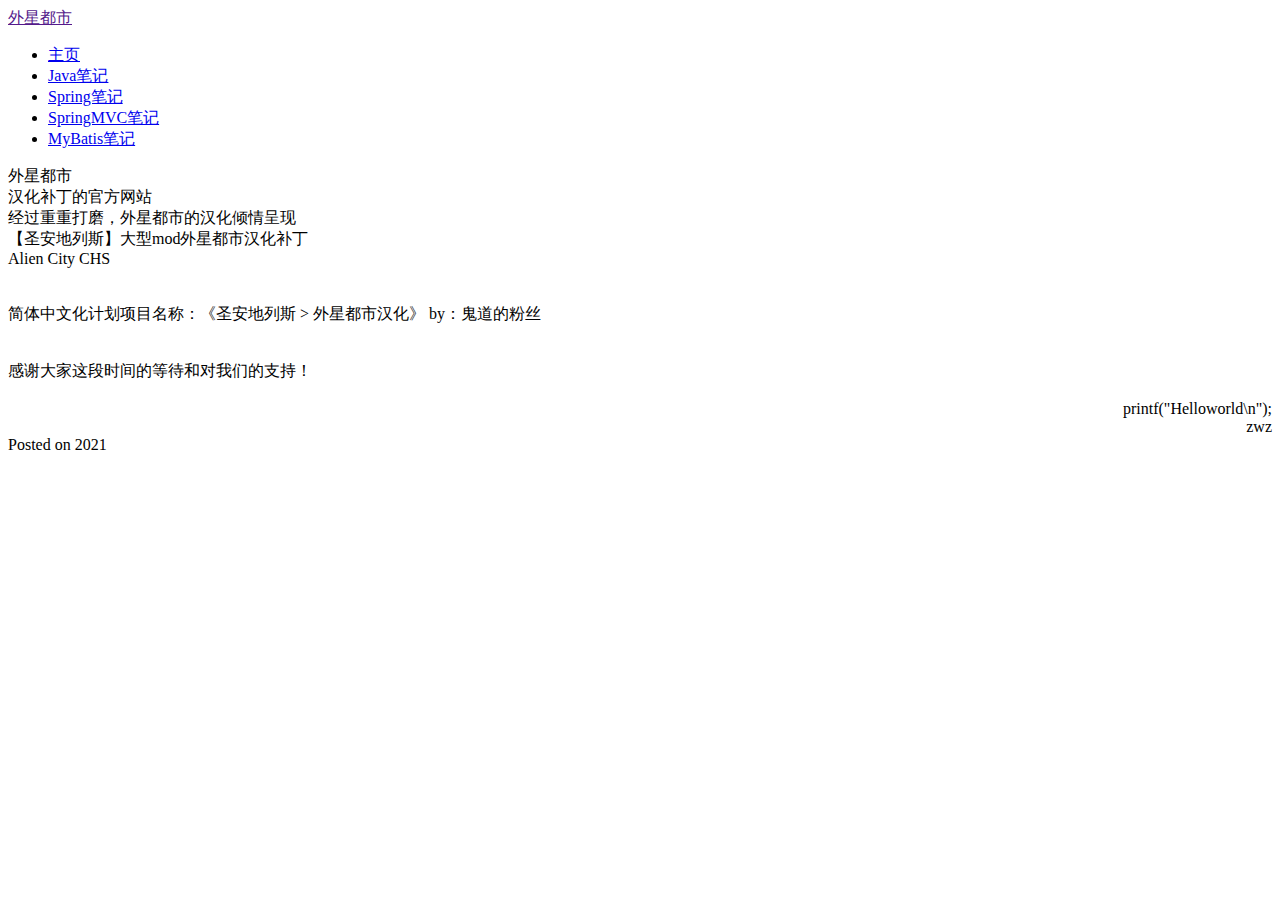
==== index.html @ 00208513 "Add files via upload" ====
<!DOCTYPE html>
<html>
	<head>
		<meta charset="UTF-8">
		<title>外星都市汉化 - 官方网站</title>
		<link rel="stylesheet" href="css/common.css" />
		<link rel="stylesheet" type="text/css" href="css/home.css"/>
		<link rel="icon" href="Images/a6b5fbec709aa7bd9e5bc8378397d41.png"/>
		 <!--作者-->
            	<meta name="author" content="https://lzh102938.github.io" />
            	<!--网页关键字-->
            	<meta name="keywords" content="zhongrongzhao,鱼蛋,鱼蛋代码,鱼蛋的博客" />
            	<!--网页描述-->
            	<meta name="description" content="无证程序员" />
	</head>
	<body>
		<script src="js/page.js"></script>
		<div class="head fix">
			<div class="t1 fix">
				<div class="tl"><a href="" target="_self">外星都市</a></div>
				<!-- support.html -->
				<div class="tr">
					<ul class="ur">
						<li><a href="index.html">主页</a></li>
						<li><a href="about.html">Java笔记</a></li>
						<li><a href="article.html">Spring笔记</a></li>
						<li><a href="tutirial.html">SpringMVC笔记</a></li>
						<li><a href="archive.html">MyBatis笔记</a></li>
					</ul>
				</div>
			</div>
			
			<div class="tt">
				<div class="t2">外星都市</div>
				<div class="t3">汉化补丁的官方网站</div>
			</div>
		</div>
		<div class="content">
			<div class="item">
				<div class="text_en"><a>经过重重打磨，外星都市的汉化倾情呈现</a></div>
				<div class="text_en">				
					【圣安地列斯】大型mod外星都市汉化补丁
					<br>Alien City CHS<br><br>
					<br>简体中文化计划项目名称：《圣安地列斯 > 外星都市汉化》 by：鬼道的粉丝<br><br>
					<br>感谢大家这段时间的等待和对我们的支持！<br><br>
					<div align="right">
					printf("Helloworld\n");
					<br>zwz
					</div>
				</div>				
				<div class="text_en">Posted on 2021</div>
			</div>
			
		</div>
		
	</body>
</html>
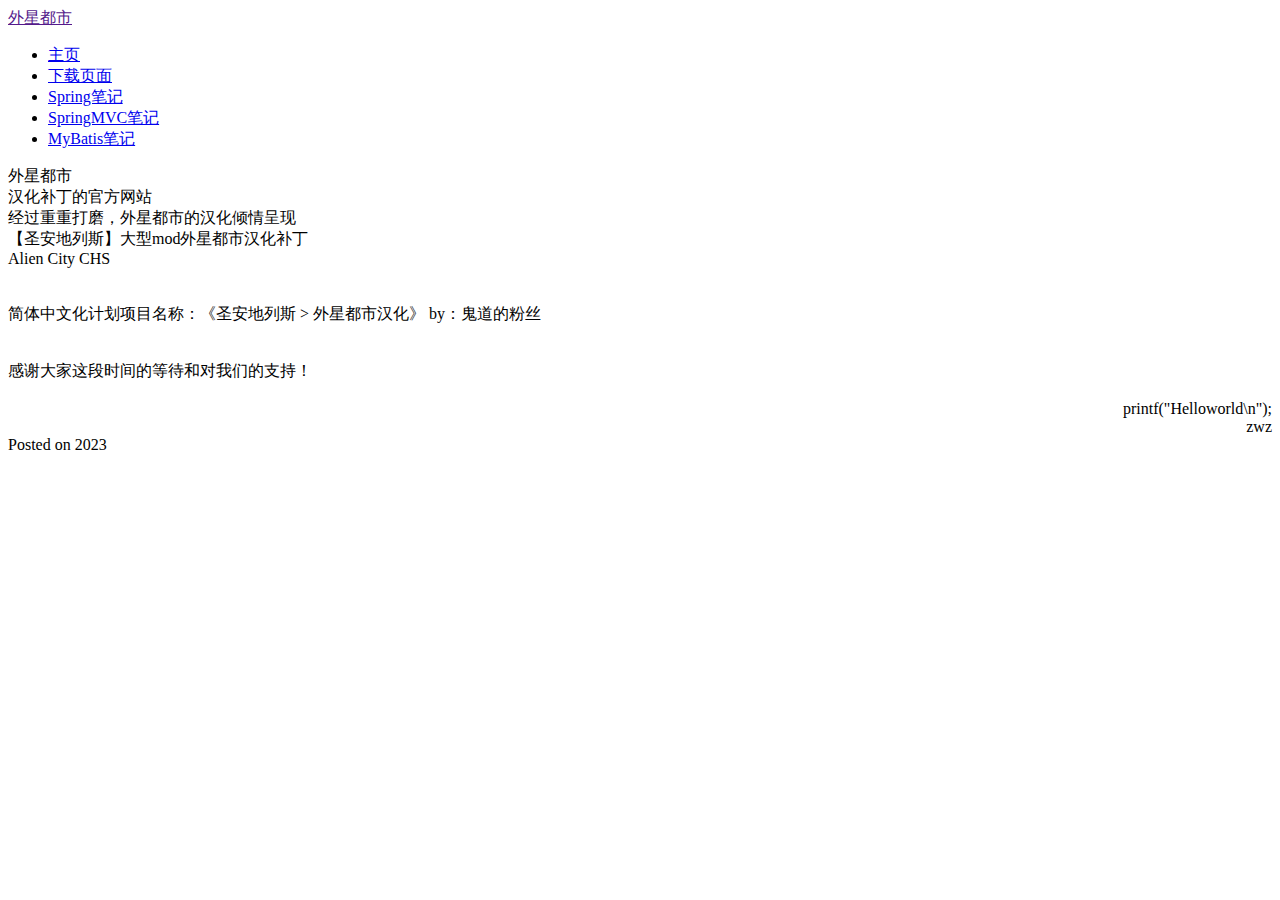
==== commit 9c02c8d4: "Add files via upload" ====
--- a/index.html
+++ b/index.html
@@ -5,7 +5,7 @@
 		<title>外星都市汉化 - 官方网站</title>
 		<link rel="stylesheet" href="css/common.css" />
 		<link rel="stylesheet" type="text/css" href="css/home.css"/>
-		<link rel="icon" href="Images/a6b5fbec709aa7bd9e5bc8378397d41.png"/>
+		<link rel="icon" href="Images/logo.png"/>
 		 <!--作者-->
             	<meta name="author" content="https://lzh102938.github.io" />
             	<!--网页关键字-->
@@ -22,7 +22,7 @@
 				<div class="tr">
 					<ul class="ur">
 						<li><a href="index.html">主页</a></li>
-						<li><a href="about.html">Java笔记</a></li>
+						<li><a href="dowmload.html">下载页面</a></li>
 						<li><a href="article.html">Spring笔记</a></li>
 						<li><a href="tutirial.html">SpringMVC笔记</a></li>
 						<li><a href="archive.html">MyBatis笔记</a></li>
@@ -48,7 +48,7 @@
 					<br>zwz
 					</div>
 				</div>				
-				<div class="text_en">Posted on 2021</div>
+				<div class="text_en">Posted on 2023</div>
 			</div>
 			
 		</div>
